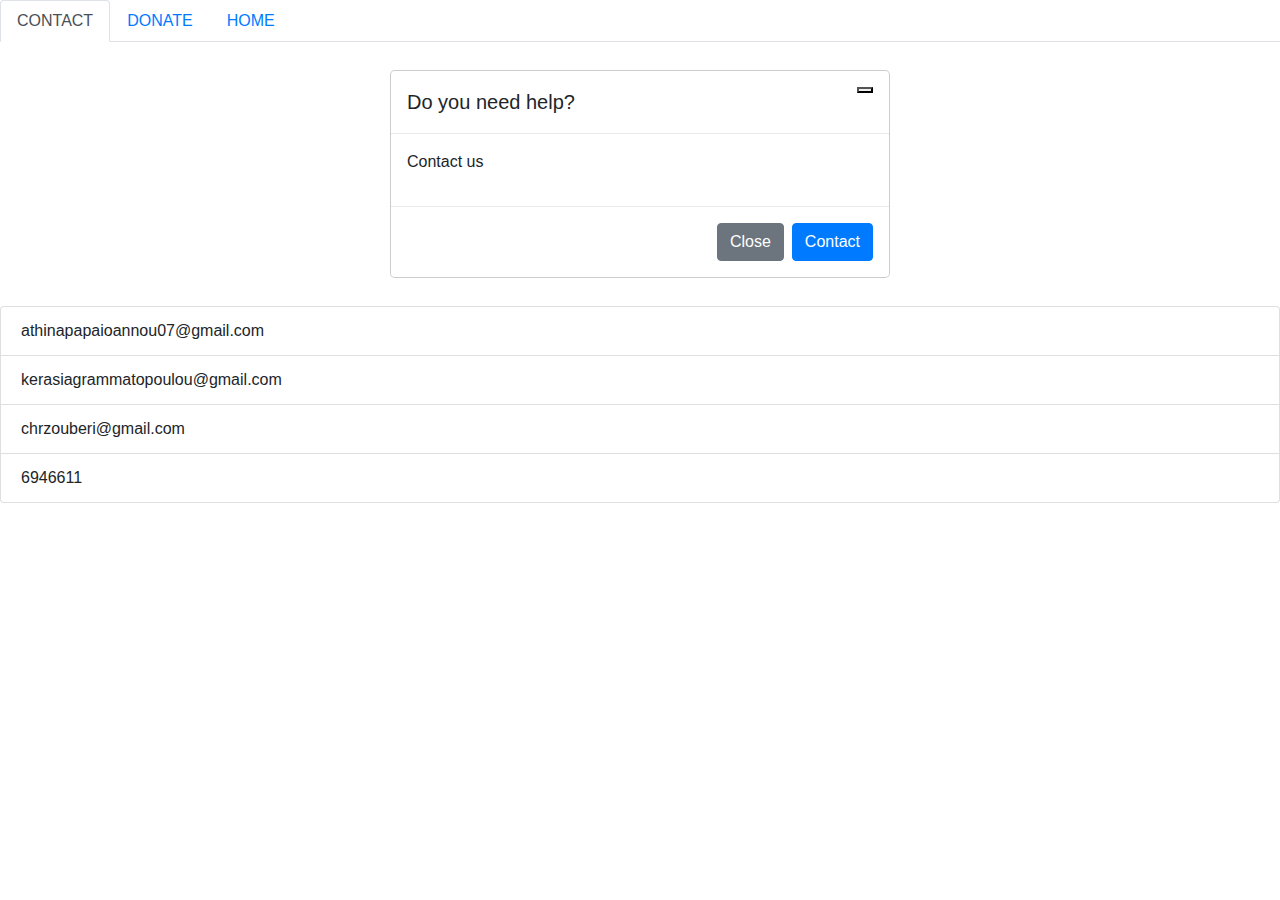
==== contact.html @ de98e33b "Initial commit" ====
<!DOCTYPE html>
<html>
    <head><link rel="stylesheet" href="https://stackpath.bootstrapcdn.com/bootstrap/4.1.3/css/bootstrap.min.css" crossorigin="anonymous">
        <link rel="stylesheet" type="text/css" href="css/style.css">
        <script src="https://cdn.jsdelivr.net/npm/bootstrap@5.1.1/dist/js/bootstrap.bundle.min.js" integrity="sha384-/bQdsTh/da6pkI1MST/rWKFNjaCP5gBSY4sEBT38Q/9RBh9AH40zEOg7Hlq2THRZ" crossorigin="anonymous"></script>
            
           
        <title>violence advisor</title>

    </head>
    <body>
        <div id=navbar>
            <ul class="nav nav-tabs">
        <li class="nav-item">
          <a class="nav-link active" aria-current="page"href="./contact.html">CONTACT </a>
        </li>
        <li class="nav-item">
          <a class="nav-link" href="./donate.html">DONATE</a>
        </li>
        <li class="nav-item">
          <a class="nav-link"href="./index.html">HOME </a>
        </li>
        
        </ul>
         </div>  
        <div tabindex="-1">
            <div class="modal-dialog">
              <div class="modal-content">
                <div class="modal-header">
                  <h5 class="modal-title">Do you need help? </h5>
                  <button type="button" class="btn-close" data-bs-dismiss="modal" aria-label="Close"></button>
                </div>
                <div class="modal-body">
                  <p> Contact us</p>
                </div>
                <div class="modal-footer">
                  <button type="button" class="btn btn-secondary" data-bs-dismiss="modal">Close</button>
                  <button type="button" class="btn btn-primary">Contact</button>
                </div>
              </div>
            </div>
          </div>
          <ul class="list-group">
            <li class="list-group-item">athinapapaioannou07@gmail.com</li>
            <li class="list-group-item">kerasiagrammatopoulou@gmail.com</li>
            <li class="list-group-item">chrzouberi@gmail.com</li>
            <li class="list-group-item">6946611</li>
            
          </ul>
    </body>
</html>
---- css/style.css ----
#carousel {
   height: 400px;
    margin: 5%;
}

#photo1 {
    width: 500px;
    height: 400px;
    text-align: center;
} 
#photo2 {
    width: 800px;
    height: 400px;
    text-align: center;
}  
#photo3 {
    width: 600px;
    height: 400px;
    text-align: center;
} 
#photo4 {
    width: 600px;
    height: 400px;
    text-align: center;
}
#form {
    margin: 5%;
}
#notification {
    background-color: rgb(23, 226, 226);
}
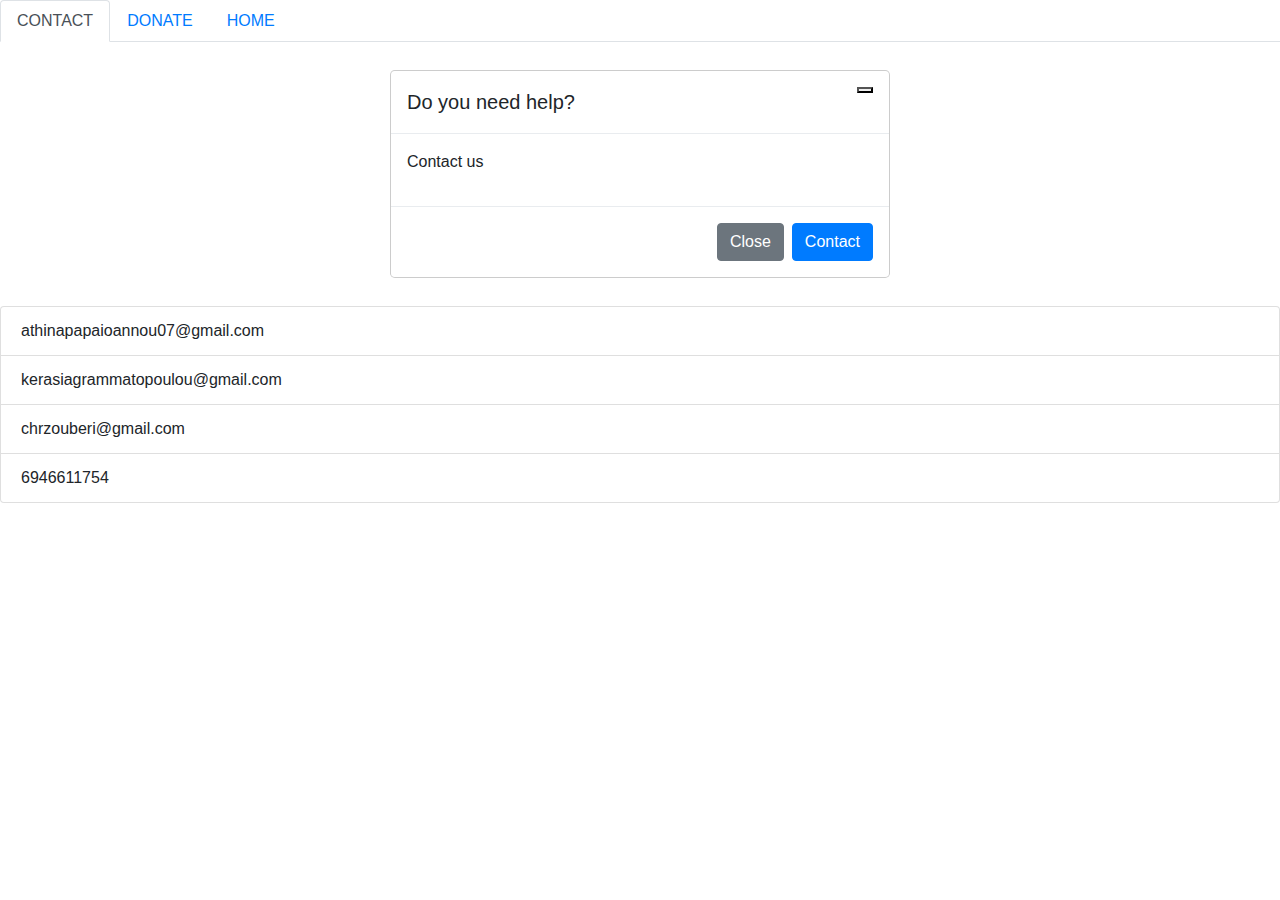
==== commit ed0139a9: "title" ====
--- a/contact.html
+++ b/contact.html
@@ -44,7 +44,7 @@
             <li class="list-group-item">athinapapaioannou07@gmail.com</li>
             <li class="list-group-item">kerasiagrammatopoulou@gmail.com</li>
             <li class="list-group-item">chrzouberi@gmail.com</li>
-            <li class="list-group-item">6946611</li>
+            <li class="list-group-item">6946611754</li>
             
           </ul>
     </body>
--- a/css/style.css
+++ b/css/style.css
@@ -1,18 +1,23 @@
 
 #carousel {
    height: 400px;
-    margin: 5%;
+   width: 600px ;
+    margin-top:5%;
+    margin-bottom:5% ;
+    margin-left:30% ;
+    text-align: center;
 }
 
 #photo1 {
-    width: 500px;
+    width: 600px;
     height: 400px;
     text-align: center;
 } 
 #photo2 {
-    width: 800px;
+    width: 600px;
     height: 400px;
     text-align: center;
+    
 }  
 #photo3 {
     width: 600px;
@@ -30,3 +35,7 @@
 #notification {
     background-color: rgb(23, 226, 226);
 }
+#title {
+    text-align: center;
+    
+}
